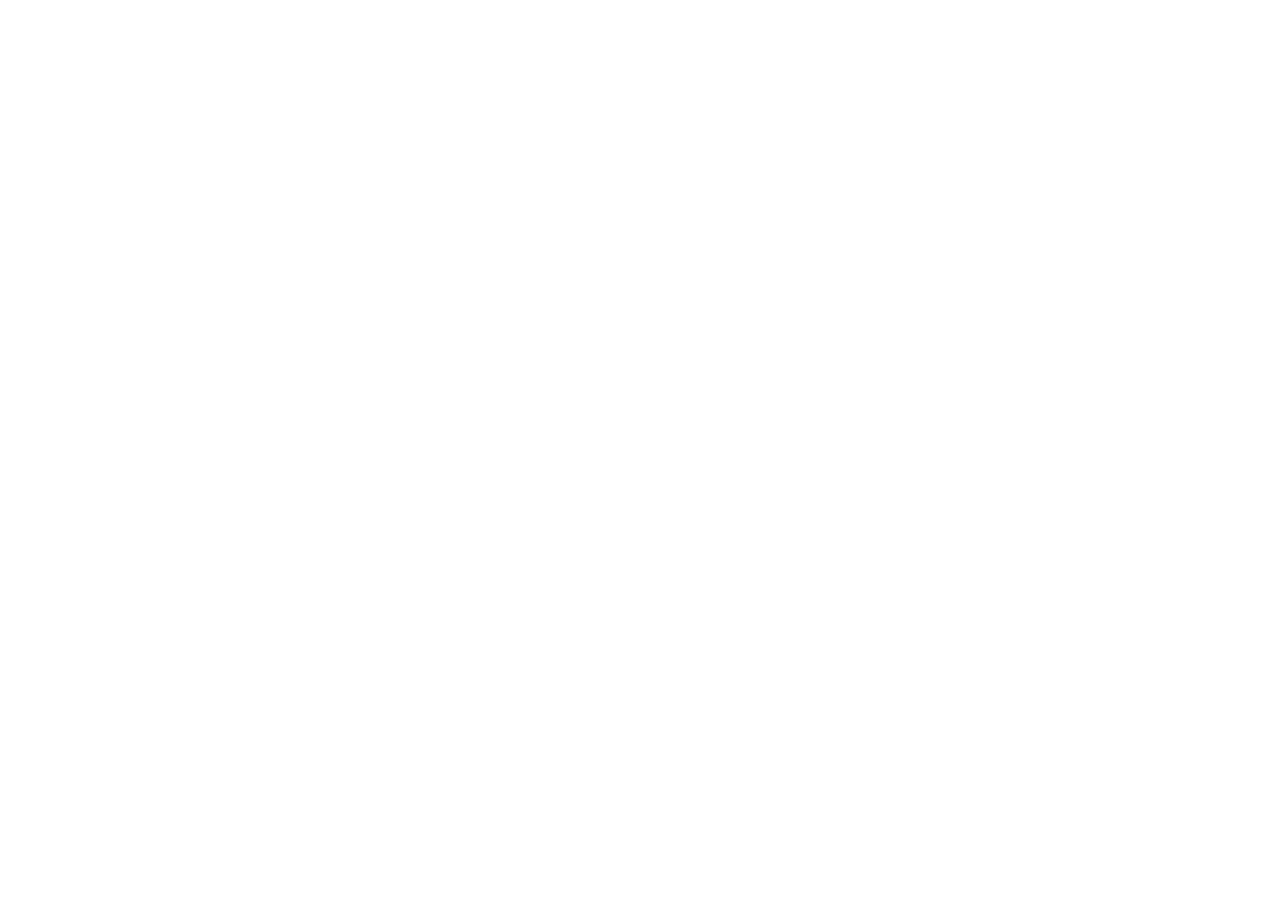
==== index.html @ 722d7cf7 "adding a - g" ====
<!DOCTYPE html>
<html>
<head>
	<meta charset="utf-8">
	<meta name="viewport" content="width=device-width, initial-scale=1">
	<title>ALPHABET DEMO</title>
	<style type="text/css">
		body{
			margin: 0;
		}
	</style>
</head>
<body>

	<script async src="https://unpkg.com/es-module-shims@1.3.6/dist/es-module-shims.js"></script>

    
	<script type="importmap">
		{
			"imports": {
				"three": "https://unpkg.com/three/build/three.module.js",
				"three/addons/": "https://unpkg.com/three/examples/jsm/"
			}
		}
	</script>

	<script type="module" src='js/main.js'></script>
</body>
</html>
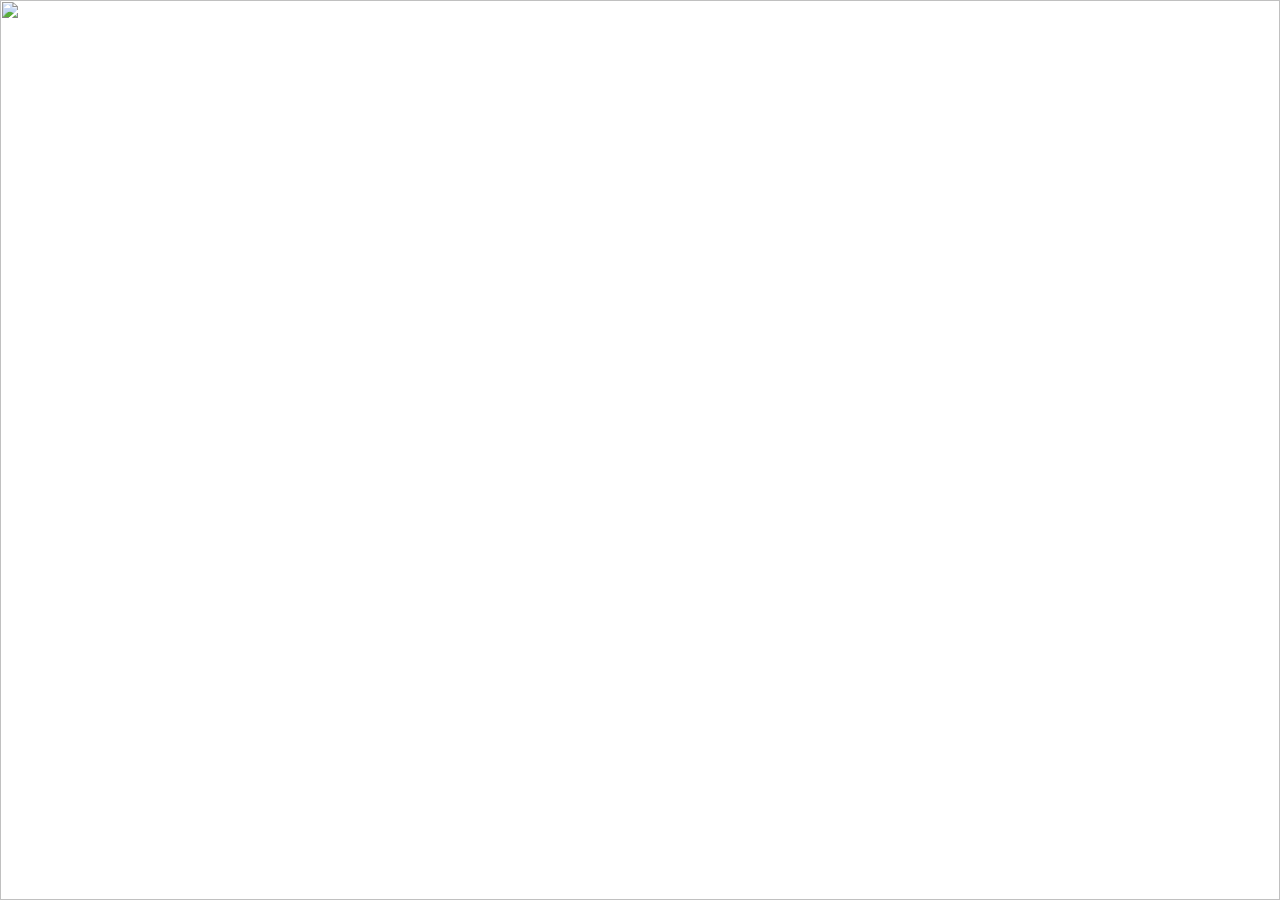
==== commit f0db8bdf: "h-m" ====
--- a/index.html
+++ b/index.html
@@ -8,9 +8,22 @@
 		body{
 			margin: 0;
 		}
+
+		img{
+			position: fixed;
+			top: 0;
+			left: 0;
+			width: 100%;
+			height: 100%;
+			object-fit: cover;
+			z-index: -1;
+/*			display: none;*/
+		}
 	</style>
 </head>
 <body>
+
+	<img src="Situation_Render_01_FUR.jpg">
 
 	<script async src="https://unpkg.com/es-module-shims@1.3.6/dist/es-module-shims.js"></script>
 
